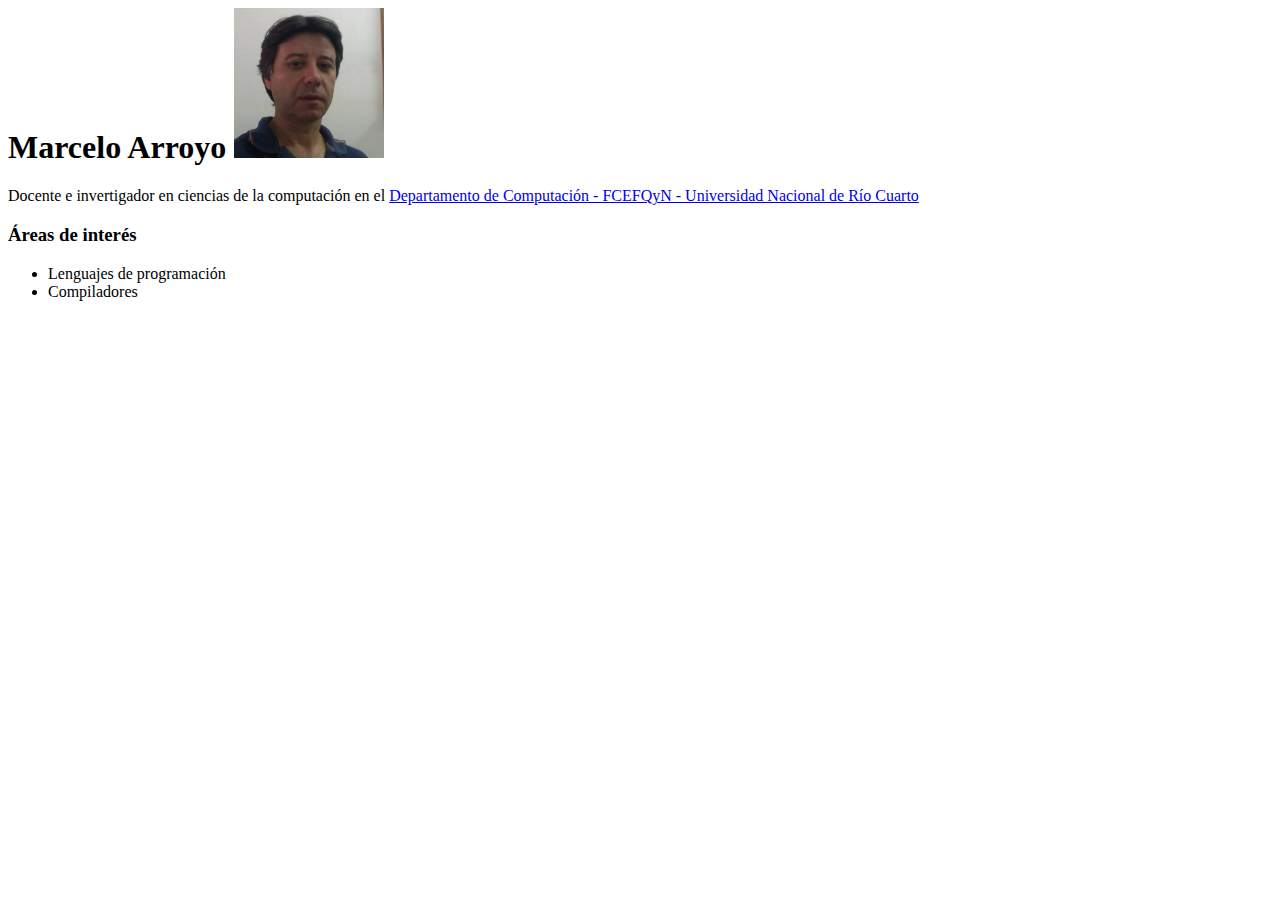
==== index.html @ 4d0d25b2 "Writing from markdown (atom)" ====
<html>
 <head>
     <meta charset="utf-8" />
     <title>index</title>
 </head>
<body>

    <h1>Marcelo Arroyo
        <img src="images/yo.jpg" alt="yo" width="150px" height="150px">
    </h1>
    <p>Docente e invertigador en ciencias de la computación en el <a href="http://dc.exa.unrc.edu.ar/">Departamento de Computación - FCEFQyN - Universidad Nacional de Río Cuarto</a></p>
    <h3>Áreas de interés</h3>
    <ul>
    <li>Lenguajes de programación</li>
    <li>Compiladores</li>
    </ul>

</body>
</html>
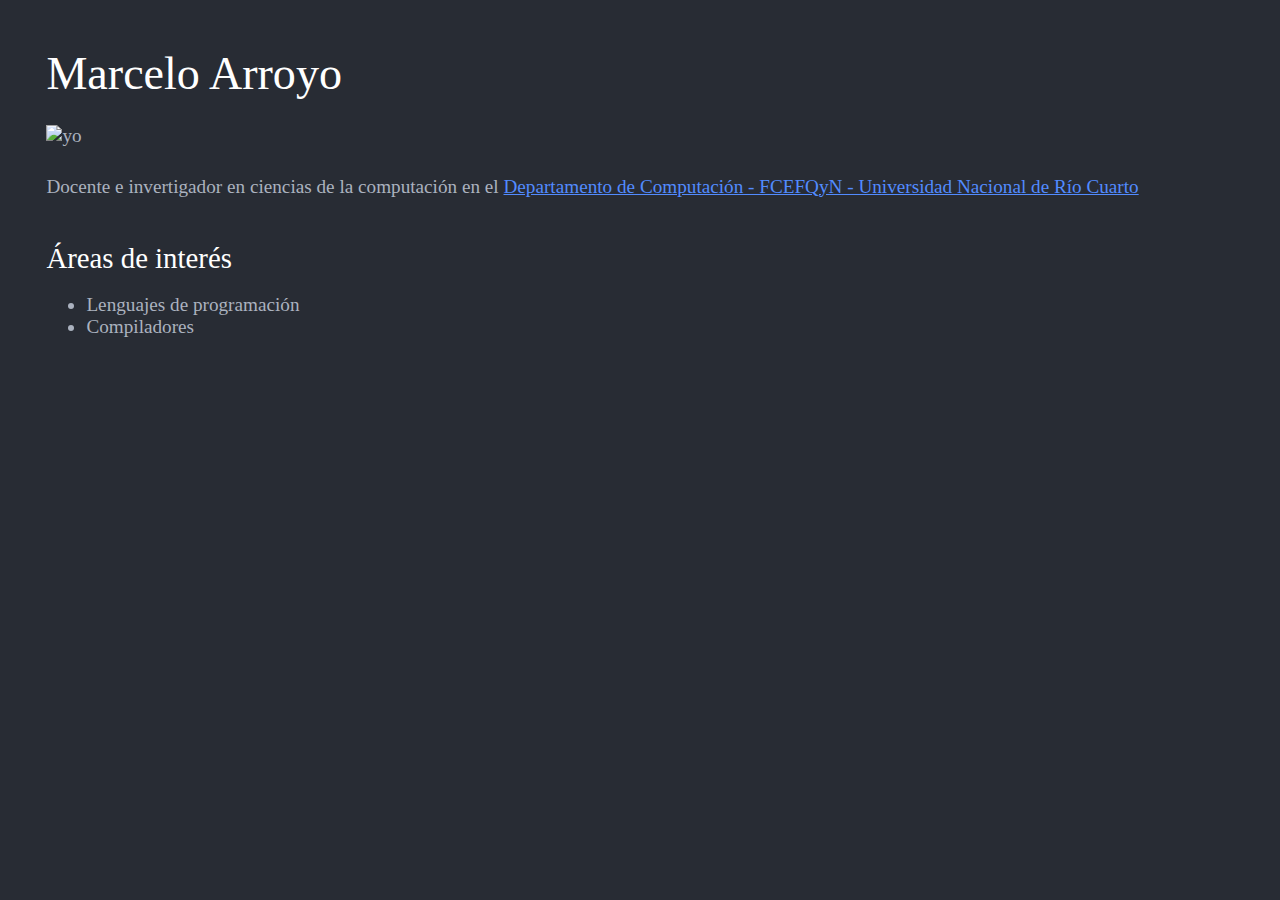
==== commit 4ada0f2b: "Writing from markdown (atom)" ====
--- a/index.html
+++ b/index.html
@@ -1,19 +1,526 @@
+<!DOCTYPE html>
 <html>
- <head>
-     <meta charset="utf-8" />
-     <title>index</title>
- </head>
-<body>
+  <head>
+      <meta charset="utf-8" />
+      <title>index</title>
+<script type="text/x-mathjax-config">
+  MathJax.Hub.Config({
+    jax: ["input/TeX","output/HTML-CSS"],
+    extensions: [],
+    TeX: {
+      extensions: ["AMSmath.js","AMSsymbols.js","noErrors.js","noUndefined.js"]
+    },
+    showMathMenu: false
+  });
+</script>
+<script type="text/javascript" src="http://cdn.mathjax.org/mathjax/latest/MathJax.js">
+</script>
+      <style>.markdown-preview:not([data-use-github-style]) { padding: 2em; font-size: 1.2em; color: rgb(171, 178, 191); overflow: auto; background-color: rgb(40, 44, 52); }
+.markdown-preview:not([data-use-github-style]) > :first-child { margin-top: 0px; }
+.markdown-preview:not([data-use-github-style]) h1, .markdown-preview:not([data-use-github-style]) h2, .markdown-preview:not([data-use-github-style]) h3, .markdown-preview:not([data-use-github-style]) h4, .markdown-preview:not([data-use-github-style]) h5, .markdown-preview:not([data-use-github-style]) h6 { line-height: 1.2; margin-top: 1.5em; margin-bottom: 0.5em; color: rgb(255, 255, 255); }
+.markdown-preview:not([data-use-github-style]) h1 { font-size: 2.4em; font-weight: 300; }
+.markdown-preview:not([data-use-github-style]) h2 { font-size: 1.8em; font-weight: 400; }
+.markdown-preview:not([data-use-github-style]) h3 { font-size: 1.5em; font-weight: 500; }
+.markdown-preview:not([data-use-github-style]) h4 { font-size: 1.2em; font-weight: 600; }
+.markdown-preview:not([data-use-github-style]) h5 { font-size: 1.1em; font-weight: 600; }
+.markdown-preview:not([data-use-github-style]) h6 { font-size: 1em; font-weight: 600; }
+.markdown-preview:not([data-use-github-style]) strong { color: rgb(255, 255, 255); }
+.markdown-preview:not([data-use-github-style]) del { color: rgb(124, 135, 156); }
+.markdown-preview:not([data-use-github-style]) a, .markdown-preview:not([data-use-github-style]) a code { color: rgb(82, 139, 255); }
+.markdown-preview:not([data-use-github-style]) img { max-width: 100%; }
+.markdown-preview:not([data-use-github-style]) > p { margin-top: 0px; margin-bottom: 1.5em; }
+.markdown-preview:not([data-use-github-style]) > ul, .markdown-preview:not([data-use-github-style]) > ol { margin-bottom: 1.5em; }
+.markdown-preview:not([data-use-github-style]) blockquote { margin: 1.5em 0px; font-size: inherit; color: rgb(124, 135, 156); border-color: rgb(75, 83, 98); border-width: 4px; }
+.markdown-preview:not([data-use-github-style]) hr { margin: 3em 0px; border-top-width: 2px; border-top-style: dashed; border-top-color: rgb(75, 83, 98); background: none; }
+.markdown-preview:not([data-use-github-style]) table { margin: 1.5em 0px; }
+.markdown-preview:not([data-use-github-style]) th { color: rgb(255, 255, 255); }
+.markdown-preview:not([data-use-github-style]) th, .markdown-preview:not([data-use-github-style]) td { padding: 0.66em 1em; border: 1px solid rgb(75, 83, 98); }
+.markdown-preview:not([data-use-github-style]) pre, .markdown-preview:not([data-use-github-style]) code { color: rgb(255, 255, 255); background-color: rgb(58, 63, 75); }
+.markdown-preview:not([data-use-github-style]) pre, .markdown-preview:not([data-use-github-style]) pre.editor-colors { margin: 1.5em 0px; padding: 1em; font-size: 0.92em; border-radius: 3px; background-color: rgb(49, 54, 63); }
+.markdown-preview:not([data-use-github-style]) kbd { color: rgb(255, 255, 255); border-width: 1px 1px 2px; border-style: solid; border-color: rgb(75, 83, 98) rgb(75, 83, 98) rgb(62, 68, 81); background-color: rgb(58, 63, 75); }
+.markdown-preview[data-use-github-style] { font-family: 'Helvetica Neue', Helvetica, 'Segoe UI', Arial, freesans, sans-serif; line-height: 1.6; word-wrap: break-word; padding: 30px; font-size: 16px; color: rgb(51, 51, 51); overflow: scroll; background-color: rgb(255, 255, 255); }
+.markdown-preview[data-use-github-style] > :first-child { margin-top: 0px !important; }
+.markdown-preview[data-use-github-style] > :last-child { margin-bottom: 0px !important; }
+.markdown-preview[data-use-github-style] a:not([href]) { color: inherit; text-decoration: none; }
+.markdown-preview[data-use-github-style] .absent { color: rgb(204, 0, 0); }
+.markdown-preview[data-use-github-style] .anchor { position: absolute; top: 0px; left: 0px; display: block; padding-right: 6px; padding-left: 30px; margin-left: -30px; }
+.markdown-preview[data-use-github-style] .anchor:focus { outline: none; }
+.markdown-preview[data-use-github-style] h1, .markdown-preview[data-use-github-style] h2, .markdown-preview[data-use-github-style] h3, .markdown-preview[data-use-github-style] h4, .markdown-preview[data-use-github-style] h5, .markdown-preview[data-use-github-style] h6 { position: relative; margin-top: 1em; margin-bottom: 16px; font-weight: bold; line-height: 1.4; }
+.markdown-preview[data-use-github-style] h1 .octicon-link, .markdown-preview[data-use-github-style] h2 .octicon-link, .markdown-preview[data-use-github-style] h3 .octicon-link, .markdown-preview[data-use-github-style] h4 .octicon-link, .markdown-preview[data-use-github-style] h5 .octicon-link, .markdown-preview[data-use-github-style] h6 .octicon-link { display: none; color: rgb(0, 0, 0); vertical-align: middle; }
+.markdown-preview[data-use-github-style] h1:hover .anchor, .markdown-preview[data-use-github-style] h2:hover .anchor, .markdown-preview[data-use-github-style] h3:hover .anchor, .markdown-preview[data-use-github-style] h4:hover .anchor, .markdown-preview[data-use-github-style] h5:hover .anchor, .markdown-preview[data-use-github-style] h6:hover .anchor { padding-left: 8px; margin-left: -30px; text-decoration: none; }
+.markdown-preview[data-use-github-style] h1:hover .anchor .octicon-link, .markdown-preview[data-use-github-style] h2:hover .anchor .octicon-link, .markdown-preview[data-use-github-style] h3:hover .anchor .octicon-link, .markdown-preview[data-use-github-style] h4:hover .anchor .octicon-link, .markdown-preview[data-use-github-style] h5:hover .anchor .octicon-link, .markdown-preview[data-use-github-style] h6:hover .anchor .octicon-link { display: inline-block; }
+.markdown-preview[data-use-github-style] h1 tt, .markdown-preview[data-use-github-style] h2 tt, .markdown-preview[data-use-github-style] h3 tt, .markdown-preview[data-use-github-style] h4 tt, .markdown-preview[data-use-github-style] h5 tt, .markdown-preview[data-use-github-style] h6 tt, .markdown-preview[data-use-github-style] h1 code, .markdown-preview[data-use-github-style] h2 code, .markdown-preview[data-use-github-style] h3 code, .markdown-preview[data-use-github-style] h4 code, .markdown-preview[data-use-github-style] h5 code, .markdown-preview[data-use-github-style] h6 code { font-size: inherit; }
+.markdown-preview[data-use-github-style] h1 { padding-bottom: 0.3em; font-size: 2.25em; line-height: 1.2; border-bottom-width: 1px; border-bottom-style: solid; border-bottom-color: rgb(238, 238, 238); }
+.markdown-preview[data-use-github-style] h1 .anchor { line-height: 1; }
+.markdown-preview[data-use-github-style] h2 { padding-bottom: 0.3em; font-size: 1.75em; line-height: 1.225; border-bottom-width: 1px; border-bottom-style: solid; border-bottom-color: rgb(238, 238, 238); }
+.markdown-preview[data-use-github-style] h2 .anchor { line-height: 1; }
+.markdown-preview[data-use-github-style] h3 { font-size: 1.5em; line-height: 1.43; }
+.markdown-preview[data-use-github-style] h3 .anchor { line-height: 1.2; }
+.markdown-preview[data-use-github-style] h4 { font-size: 1.25em; }
+.markdown-preview[data-use-github-style] h4 .anchor { line-height: 1.2; }
+.markdown-preview[data-use-github-style] h5 { font-size: 1em; }
+.markdown-preview[data-use-github-style] h5 .anchor { line-height: 1.1; }
+.markdown-preview[data-use-github-style] h6 { font-size: 1em; color: rgb(119, 119, 119); }
+.markdown-preview[data-use-github-style] h6 .anchor { line-height: 1.1; }
+.markdown-preview[data-use-github-style] p, .markdown-preview[data-use-github-style] blockquote, .markdown-preview[data-use-github-style] ul, .markdown-preview[data-use-github-style] ol, .markdown-preview[data-use-github-style] dl, .markdown-preview[data-use-github-style] table, .markdown-preview[data-use-github-style] pre { margin-top: 0px; margin-bottom: 16px; }
+.markdown-preview[data-use-github-style] hr { height: 4px; padding: 0px; margin: 16px 0px; border: 0px none; background-color: rgb(231, 231, 231); }
+.markdown-preview[data-use-github-style] ul, .markdown-preview[data-use-github-style] ol { padding-left: 2em; }
+.markdown-preview[data-use-github-style] ul.no-list, .markdown-preview[data-use-github-style] ol.no-list { padding: 0px; list-style-type: none; }
+.markdown-preview[data-use-github-style] ul ul, .markdown-preview[data-use-github-style] ul ol, .markdown-preview[data-use-github-style] ol ol, .markdown-preview[data-use-github-style] ol ul { margin-top: 0px; margin-bottom: 0px; }
+.markdown-preview[data-use-github-style] li > p { margin-top: 16px; }
+.markdown-preview[data-use-github-style] dl { padding: 0px; }
+.markdown-preview[data-use-github-style] dl dt { padding: 0px; margin-top: 16px; font-size: 1em; font-style: italic; font-weight: bold; }
+.markdown-preview[data-use-github-style] dl dd { padding: 0px 16px; margin-bottom: 16px; }
+.markdown-preview[data-use-github-style] blockquote { padding: 0px 15px; color: rgb(119, 119, 119); border-left-width: 4px; border-left-style: solid; border-left-color: rgb(221, 221, 221); }
+.markdown-preview[data-use-github-style] blockquote > :first-child { margin-top: 0px; }
+.markdown-preview[data-use-github-style] blockquote > :last-child { margin-bottom: 0px; }
+.markdown-preview[data-use-github-style] table { display: block; width: 100%; overflow: auto; word-break: keep-all; }
+.markdown-preview[data-use-github-style] table th { font-weight: bold; }
+.markdown-preview[data-use-github-style] table th, .markdown-preview[data-use-github-style] table td { padding: 6px 13px; border: 1px solid rgb(221, 221, 221); }
+.markdown-preview[data-use-github-style] table tr { border-top-width: 1px; border-top-style: solid; border-top-color: rgb(204, 204, 204); background-color: rgb(255, 255, 255); }
+.markdown-preview[data-use-github-style] table tr:nth-child(2n) { background-color: rgb(248, 248, 248); }
+.markdown-preview[data-use-github-style] img { max-width: 100%; box-sizing: border-box; }
+.markdown-preview[data-use-github-style] .emoji { max-width: none; }
+.markdown-preview[data-use-github-style] span.frame { display: block; overflow: hidden; }
+.markdown-preview[data-use-github-style] span.frame > span { display: block; float: left; width: auto; padding: 7px; margin: 13px 0px 0px; overflow: hidden; border: 1px solid rgb(221, 221, 221); }
+.markdown-preview[data-use-github-style] span.frame span img { display: block; float: left; }
+.markdown-preview[data-use-github-style] span.frame span span { display: block; padding: 5px 0px 0px; clear: both; color: rgb(51, 51, 51); }
+.markdown-preview[data-use-github-style] span.align-center { display: block; overflow: hidden; clear: both; }
+.markdown-preview[data-use-github-style] span.align-center > span { display: block; margin: 13px auto 0px; overflow: hidden; text-align: center; }
+.markdown-preview[data-use-github-style] span.align-center span img { margin: 0px auto; text-align: center; }
+.markdown-preview[data-use-github-style] span.align-right { display: block; overflow: hidden; clear: both; }
+.markdown-preview[data-use-github-style] span.align-right > span { display: block; margin: 13px 0px 0px; overflow: hidden; text-align: right; }
+.markdown-preview[data-use-github-style] span.align-right span img { margin: 0px; text-align: right; }
+.markdown-preview[data-use-github-style] span.float-left { display: block; float: left; margin-right: 13px; overflow: hidden; }
+.markdown-preview[data-use-github-style] span.float-left span { margin: 13px 0px 0px; }
+.markdown-preview[data-use-github-style] span.float-right { display: block; float: right; margin-left: 13px; overflow: hidden; }
+.markdown-preview[data-use-github-style] span.float-right > span { display: block; margin: 13px auto 0px; overflow: hidden; text-align: right; }
+.markdown-preview[data-use-github-style] code, .markdown-preview[data-use-github-style] tt { padding: 0.2em 0px; margin: 0px; font-size: 85%; border-radius: 3px; background-color: rgba(0, 0, 0, 0.0392157); }
+.markdown-preview[data-use-github-style] code::before, .markdown-preview[data-use-github-style] tt::before, .markdown-preview[data-use-github-style] code::after, .markdown-preview[data-use-github-style] tt::after { letter-spacing: -0.2em; content: " "; }
+.markdown-preview[data-use-github-style] code br, .markdown-preview[data-use-github-style] tt br { display: none; }
+.markdown-preview[data-use-github-style] del code { text-decoration: inherit; }
+.markdown-preview[data-use-github-style] pre > code { padding: 0px; margin: 0px; font-size: 100%; word-break: normal; white-space: pre; border: 0px; background: transparent; }
+.markdown-preview[data-use-github-style] .highlight { margin-bottom: 16px; }
+.markdown-preview[data-use-github-style] .highlight pre, .markdown-preview[data-use-github-style] pre { padding: 16px; overflow: auto; font-size: 85%; line-height: 1.45; border-radius: 3px; background-color: rgb(247, 247, 247); }
+.markdown-preview[data-use-github-style] .highlight pre { margin-bottom: 0px; word-break: normal; }
+.markdown-preview[data-use-github-style] pre { word-wrap: normal; }
+.markdown-preview[data-use-github-style] pre code, .markdown-preview[data-use-github-style] pre tt { display: inline; max-width: initial; padding: 0px; margin: 0px; overflow: initial; line-height: inherit; word-wrap: normal; border: 0px; background-color: transparent; }
+.markdown-preview[data-use-github-style] pre code::before, .markdown-preview[data-use-github-style] pre tt::before, .markdown-preview[data-use-github-style] pre code::after, .markdown-preview[data-use-github-style] pre tt::after { content: normal; }
+.markdown-preview[data-use-github-style] kbd { display: inline-block; padding: 3px 5px; font-size: 11px; line-height: 10px; color: rgb(85, 85, 85); vertical-align: middle; border-style: solid; border-width: 1px; border-color: rgb(204, 204, 204) rgb(204, 204, 204) rgb(187, 187, 187); border-radius: 3px; box-shadow: rgb(187, 187, 187) 0px -1px 0px inset; background-color: rgb(252, 252, 252); }
+.markdown-preview[data-use-github-style] a { color: rgb(51, 122, 183); }
+.markdown-preview[data-use-github-style] pre, .markdown-preview[data-use-github-style] code { color: inherit; }
+.markdown-preview[data-use-github-style] pre, .markdown-preview[data-use-github-style] pre.editor-colors { padding: 0.8em 1em; margin-bottom: 1em; font-size: 0.85em; border-radius: 4px; overflow: auto; }
+.scrollbars-visible-always .markdown-preview pre.editor-colors::shadow .vertical-scrollbar, .scrollbars-visible-always .markdown-preview pre.editor-colors::shadow .horizontal-scrollbar { visibility: hidden; }
+.scrollbars-visible-always .markdown-preview pre.editor-colors:hover::shadow .vertical-scrollbar, .scrollbars-visible-always .markdown-preview pre.editor-colors:hover::shadow .horizontal-scrollbar { visibility: visible; }
+.markdown-preview del { text-decoration: none; position: relative; }
+.markdown-preview del::after { border-bottom-width: 1px; border-bottom-style: solid; border-bottom-color: black; content: ""; left: 0px; position: absolute; right: 0px; top: 50%; }
+.markdown-preview .flash { animation: flash 1s ease-out 1; outline: rgba(255, 0, 0, 0) solid 1px; }
+.markdown-preview .flash:not(li) { display: block; }
+.bracket-matcher .region {
+  border-bottom: 1px dotted lime;
+  position: absolute;
+}
 
-    <h1>Marcelo Arroyo
-        <img src="images/yo.jpg" alt="yo" width="150px" height="150px">
-    </h1>
-    <p>Docente e invertigador en ciencias de la computación en el <a href="http://dc.exa.unrc.edu.ar/">Departamento de Computación - FCEFQyN - Universidad Nacional de Río Cuarto</a></p>
-    <h3>Áreas de interés</h3>
-    <ul>
-    <li>Lenguajes de programación</li>
-    <li>Compiladores</li>
-    </ul>
+.spell-check-misspelling .region {
+  border-bottom: 2px dotted rgba(255, 51, 51, 0.75);
+}
+.spell-check-corrections {
+  width: 25em !important;
+}
 
-</body>
+pre.editor-colors,
+.host {
+  background-color: #282c34;
+  color: #abb2bf;
+}
+pre.editor-colors .line.cursor-line,
+.host .line.cursor-line {
+  background-color: rgba(153, 187, 255, 0.04);
+}
+pre.editor-colors .invisible,
+.host .invisible {
+  color: #abb2bf;
+}
+pre.editor-colors .cursor,
+.host .cursor {
+  border-left: 2px solid #528bff;
+}
+pre.editor-colors .selection .region,
+.host .selection .region {
+  background-color: #3e4451;
+}
+pre.editor-colors .bracket-matcher .region,
+.host .bracket-matcher .region {
+  border-bottom: 1px solid #528bff;
+  box-sizing: border-box;
+}
+pre.editor-colors .invisible-character,
+.host .invisible-character {
+  color: rgba(171, 178, 191, 0.15);
+}
+pre.editor-colors .indent-guide,
+.host .indent-guide {
+  color: rgba(171, 178, 191, 0.15);
+}
+pre.editor-colors .wrap-guide,
+.host .wrap-guide {
+  background-color: rgba(171, 178, 191, 0.15);
+}
+pre.editor-colors .find-result .region.region.region,
+.host .find-result .region.region.region,
+pre.editor-colors .current-result .region.region.region,
+.host .current-result .region.region.region {
+  border-radius: 0px;
+  background-color: rgba(82, 139, 255, 0.24);
+  transition: border-color 0.4s;
+}
+pre.editor-colors .find-result .region.region.region,
+.host .find-result .region.region.region {
+  border: 2px solid transparent;
+}
+pre.editor-colors .current-result .region.region.region,
+.host .current-result .region.region.region {
+  border: 2px solid #528bff;
+  transition-duration: .1s;
+}
+pre.editor-colors .gutter .line-number,
+.host .gutter .line-number {
+  color: #636d83;
+  -webkit-font-smoothing: antialiased;
+}
+pre.editor-colors .gutter .line-number.cursor-line,
+.host .gutter .line-number.cursor-line {
+  color: #abb2bf;
+  background-color: #2c313a;
+}
+pre.editor-colors .gutter .line-number.cursor-line-no-selection,
+.host .gutter .line-number.cursor-line-no-selection {
+  background-color: transparent;
+}
+pre.editor-colors .gutter .line-number .icon-right,
+.host .gutter .line-number .icon-right {
+  color: #abb2bf;
+}
+pre.editor-colors .gutter:not(.git-diff-icon) .line-number.git-line-removed.git-line-removed::before,
+.host .gutter:not(.git-diff-icon) .line-number.git-line-removed.git-line-removed::before {
+  bottom: -3px;
+}
+pre.editor-colors .gutter:not(.git-diff-icon) .line-number.git-line-removed::after,
+.host .gutter:not(.git-diff-icon) .line-number.git-line-removed::after {
+  content: "";
+  position: absolute;
+  left: 0px;
+  bottom: 0px;
+  width: 25px;
+  border-bottom: 1px dotted rgba(224, 82, 82, 0.5);
+  pointer-events: none;
+}
+pre.editor-colors .gutter .line-number.folded,
+.host .gutter .line-number.folded,
+pre.editor-colors .gutter .line-number:after,
+.host .gutter .line-number:after,
+pre.editor-colors .fold-marker:after,
+.host .fold-marker:after {
+  color: #abb2bf;
+}
+.comment {
+  color: #5c6370;
+  font-style: italic;
+}
+.comment .markup.link {
+  color: #5c6370;
+}
+.entity.name.type {
+  color: #e5c07b;
+}
+.entity.other.inherited-class {
+  color: #98c379;
+}
+.keyword {
+  color: #c678dd;
+}
+.keyword.control {
+  color: #c678dd;
+}
+.keyword.operator {
+  color: #abb2bf;
+}
+.keyword.other.special-method {
+  color: #61afef;
+}
+.keyword.other.unit {
+  color: #d19a66;
+}
+.storage {
+  color: #c678dd;
+}
+.storage.type.annotation,
+.storage.type.primitive {
+  color: #c678dd;
+}
+.storage.modifier.package,
+.storage.modifier.import {
+  color: #abb2bf;
+}
+.constant {
+  color: #d19a66;
+}
+.constant.variable {
+  color: #d19a66;
+}
+.constant.character.escape {
+  color: #56b6c2;
+}
+.constant.numeric {
+  color: #d19a66;
+}
+.constant.other.color {
+  color: #56b6c2;
+}
+.constant.other.symbol {
+  color: #56b6c2;
+}
+.variable {
+  color: #e06c75;
+}
+.variable.interpolation {
+  color: #be5046;
+}
+.variable.parameter {
+  color: #abb2bf;
+}
+.string {
+  color: #98c379;
+}
+.string.regexp {
+  color: #56b6c2;
+}
+.string.regexp .source.ruby.embedded {
+  color: #e5c07b;
+}
+.string.other.link {
+  color: #e06c75;
+}
+.punctuation.definition.comment {
+  color: #5c6370;
+}
+.punctuation.definition.method-parameters,
+.punctuation.definition.function-parameters,
+.punctuation.definition.parameters,
+.punctuation.definition.separator,
+.punctuation.definition.seperator,
+.punctuation.definition.array {
+  color: #abb2bf;
+}
+.punctuation.definition.heading,
+.punctuation.definition.identity {
+  color: #61afef;
+}
+.punctuation.definition.bold {
+  color: #e5c07b;
+  font-weight: bold;
+}
+.punctuation.definition.italic {
+  color: #c678dd;
+  font-style: italic;
+}
+.punctuation.section.embedded {
+  color: #be5046;
+}
+.punctuation.section.method,
+.punctuation.section.class,
+.punctuation.section.inner-class {
+  color: #abb2bf;
+}
+.support.class {
+  color: #e5c07b;
+}
+.support.type {
+  color: #56b6c2;
+}
+.support.function {
+  color: #56b6c2;
+}
+.support.function.any-method {
+  color: #61afef;
+}
+.entity.name.function {
+  color: #61afef;
+}
+.entity.name.class,
+.entity.name.type.class {
+  color: #e5c07b;
+}
+.entity.name.section {
+  color: #61afef;
+}
+.entity.name.tag {
+  color: #e06c75;
+}
+.entity.other.attribute-name {
+  color: #d19a66;
+}
+.entity.other.attribute-name.id {
+  color: #61afef;
+}
+.meta.class {
+  color: #e5c07b;
+}
+.meta.class.body {
+  color: #abb2bf;
+}
+.meta.method-call,
+.meta.method {
+  color: #abb2bf;
+}
+.meta.definition.variable {
+  color: #e06c75;
+}
+.meta.link {
+  color: #d19a66;
+}
+.meta.require {
+  color: #61afef;
+}
+.meta.selector {
+  color: #c678dd;
+}
+.meta.separator {
+  background-color: #373b41;
+  color: #abb2bf;
+}
+.meta.tag {
+  color: #abb2bf;
+}
+.underline {
+  text-decoration: underline;
+}
+.none {
+  color: #abb2bf;
+}
+.invalid.deprecated {
+  color: #523d14 !important;
+  background-color: #e0c285 !important;
+}
+.invalid.illegal {
+  color: #ffffff !important;
+  background-color: #e05252 !important;
+}
+.markup.bold {
+  color: #d19a66;
+  font-weight: bold;
+}
+.markup.changed {
+  color: #c678dd;
+}
+.markup.deleted {
+  color: #e06c75;
+}
+.markup.italic {
+  color: #c678dd;
+  font-style: italic;
+}
+.markup.heading {
+  color: #e06c75;
+}
+.markup.heading .punctuation.definition.heading {
+  color: #61afef;
+}
+.markup.link {
+  color: #c678dd;
+}
+.markup.inserted {
+  color: #98c379;
+}
+.markup.quote {
+  color: #d19a66;
+}
+.markup.raw {
+  color: #98c379;
+}
+.source.cs .keyword.operator {
+  color: #c678dd;
+}
+.source.css .property-name,
+.source.css .property-value {
+  color: #828997;
+}
+.source.css .property-name.support,
+.source.css .property-value.support {
+  color: #abb2bf;
+}
+.source.gfm .markup {
+  -webkit-font-smoothing: auto;
+}
+.source.gfm .link .entity {
+  color: #61afef;
+}
+.source.go .storage.type.string {
+  color: #c678dd;
+}
+.source.ini .keyword.other.definition.ini {
+  color: #e06c75;
+}
+.source.java .storage.modifier.import {
+  color: #e5c07b;
+}
+.source.java .storage.type {
+  color: #e5c07b;
+}
+.source.java .keyword.operator.instanceof {
+  color: #c678dd;
+}
+.source.java-properties .meta.key-pair {
+  color: #e06c75;
+}
+.source.java-properties .meta.key-pair > .punctuation {
+  color: #abb2bf;
+}
+.source.js .keyword.operator {
+  color: #56b6c2;
+}
+.source.js .keyword.operator.delete,
+.source.js .keyword.operator.in,
+.source.js .keyword.operator.of,
+.source.js .keyword.operator.instanceof,
+.source.js .keyword.operator.new,
+.source.js .keyword.operator.typeof,
+.source.js .keyword.operator.void {
+  color: #c678dd;
+}
+.source.json .meta.structure.dictionary.json > .string.quoted.json {
+  color: #e06c75;
+}
+.source.json .meta.structure.dictionary.json > .string.quoted.json > .punctuation.string {
+  color: #e06c75;
+}
+.source.json .meta.structure.dictionary.json > .value.json > .string.quoted.json,
+.source.json .meta.structure.array.json > .value.json > .string.quoted.json,
+.source.json .meta.structure.dictionary.json > .value.json > .string.quoted.json > .punctuation,
+.source.json .meta.structure.array.json > .value.json > .string.quoted.json > .punctuation {
+  color: #98c379;
+}
+.source.json .meta.structure.dictionary.json > .constant.language.json,
+.source.json .meta.structure.array.json > .constant.language.json {
+  color: #56b6c2;
+}
+.source.ruby .constant.other.symbol > .punctuation {
+  color: inherit;
+}
+.source.python .keyword.operator.logical.python {
+  color: #c678dd;
+}
+.source.python .variable.parameter {
+  color: #d19a66;
+}
+</style>
+  </head>
+  <body class='markdown-preview'><h1>Marcelo Arroyo</h1>
+<p><img src="/Users/marcelo/marcelodarroyo.github.io/images/yo.jpg?v=1487966399553" alt="yo"></p>
+<p>Docente e invertigador en ciencias de la computación en el <a href="http://dc.exa.unrc.edu.ar/">Departamento de Computación - FCEFQyN - Universidad Nacional de Río Cuarto</a></p>
+<h3>Áreas de interés</h3>
+<ul>
+<li>Lenguajes de programación</li>
+<li>Compiladores</li>
+</ul></body>
 </html>
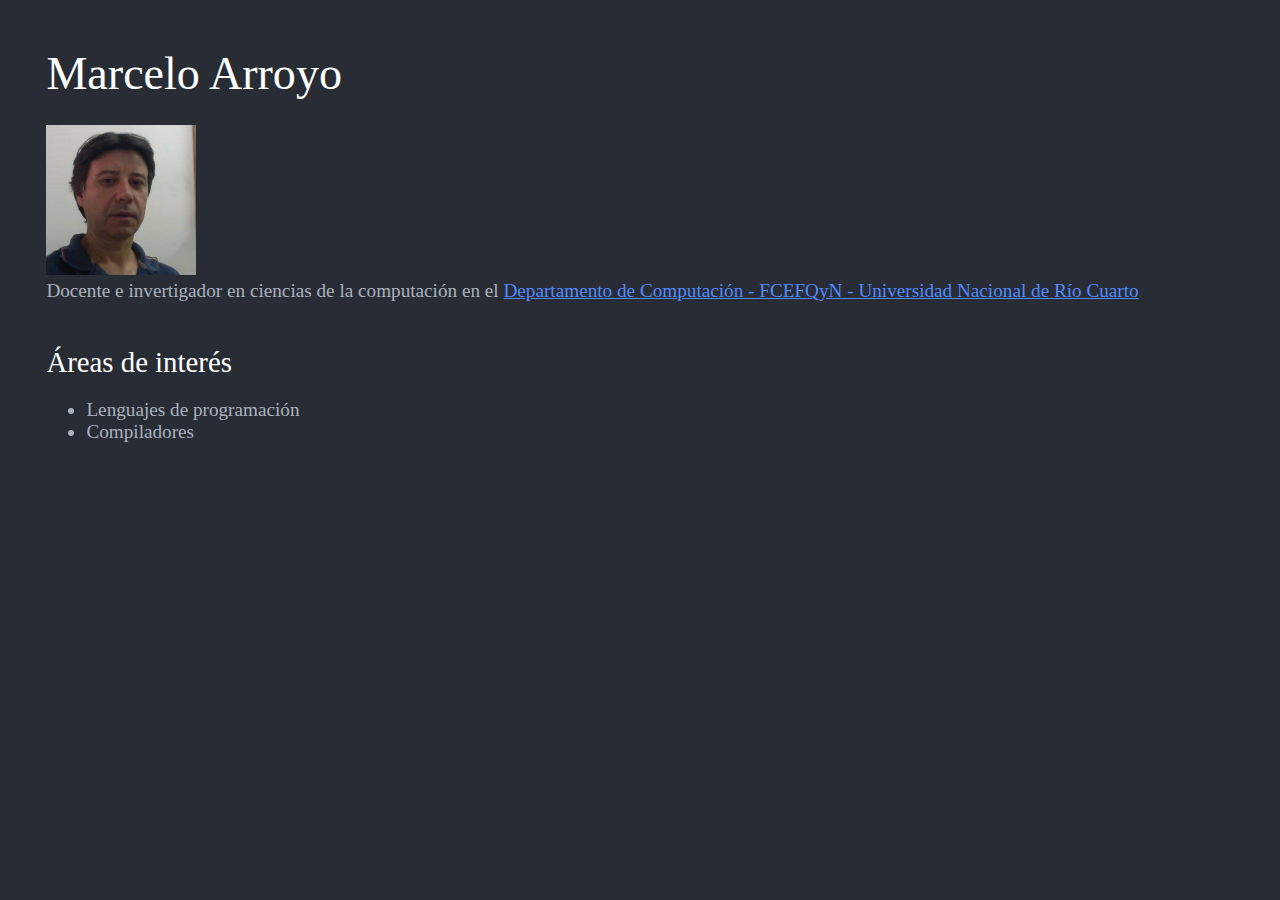
==== commit 648f2c3c: "Writing from markdown (atom)" ====
--- a/index.html
+++ b/index.html
@@ -514,13 +514,15 @@
   color: #d19a66;
 }
 </style>
-  </head>
-  <body class='markdown-preview'><h1>Marcelo Arroyo</h1>
-<p><img src="/Users/marcelo/marcelodarroyo.github.io/images/yo.jpg?v=1487966399553" alt="yo"></p>
-<p>Docente e invertigador en ciencias de la computación en el <a href="http://dc.exa.unrc.edu.ar/">Departamento de Computación - FCEFQyN - Universidad Nacional de Río Cuarto</a></p>
-<h3>Áreas de interés</h3>
-<ul>
-<li>Lenguajes de programación</li>
-<li>Compiladores</li>
-</ul></body>
+</head>
+<body class='markdown-preview'>
+    <h1>Marcelo Arroyo</h1>
+    <img id="yo" src="images/yo.jpg" alt="yo" width="150px" height="150px">
+    <p>Docente e invertigador en ciencias de la computación en el <a href="http://dc.exa.unrc.edu.ar/">Departamento de Computación - FCEFQyN - Universidad Nacional de Río Cuarto</a></p>
+    <h3>Áreas de interés</h3>
+    <ul>
+    <li>Lenguajes de programación</li>
+    <li>Compiladores</li>
+    </ul>
+</body>
 </html>
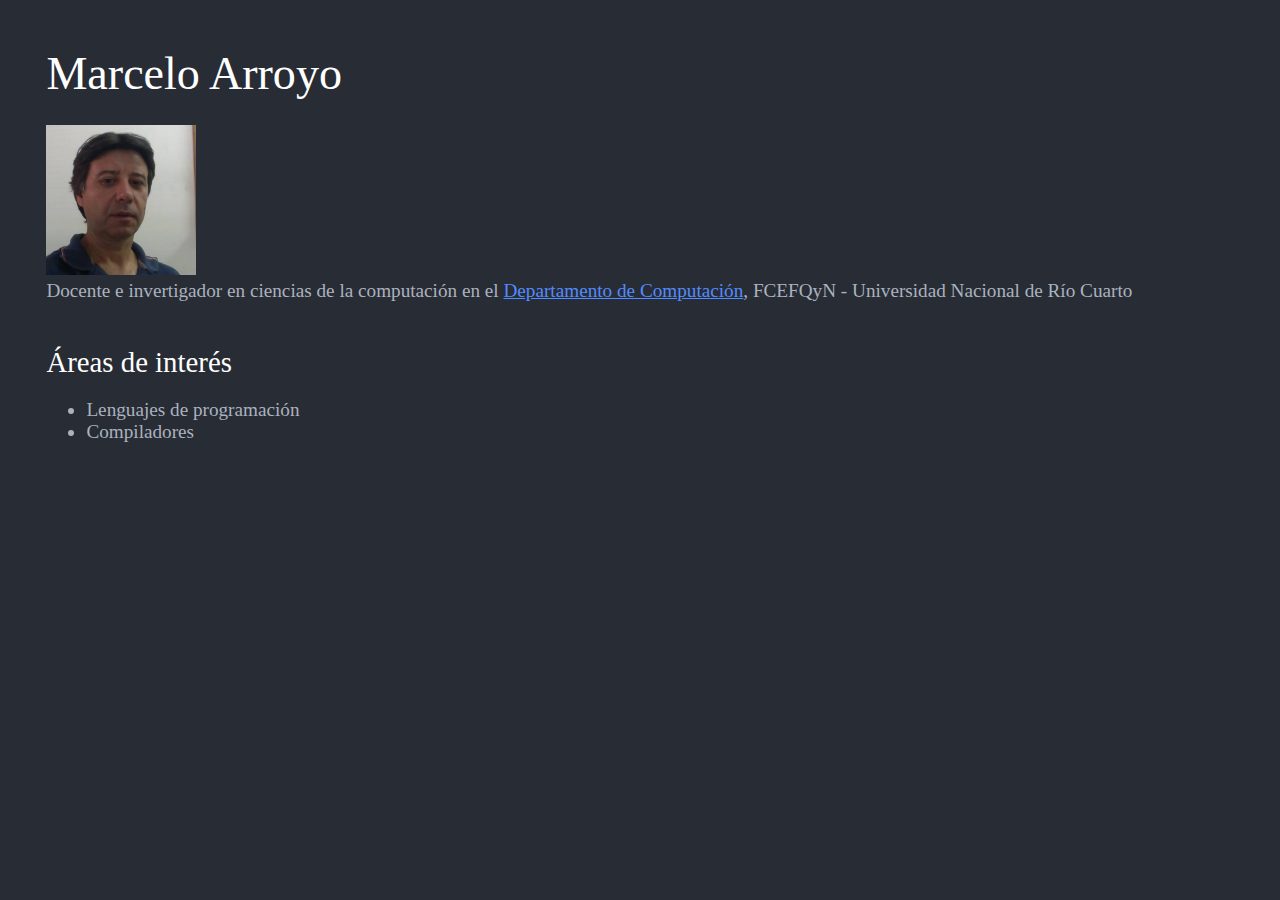
==== commit bbd49c4c: "Writing from markdown (atom)" ====
--- a/index.html
+++ b/index.html
@@ -516,9 +516,9 @@
 </style>
 </head>
 <body class='markdown-preview'>
-    <h1>Marcelo Arroyo</h1>
+    <h1 style-"float: left;">Marcelo Arroyo</h1>
     <img id="yo" src="images/yo.jpg" alt="yo" width="150px" height="150px">
-    <p>Docente e invertigador en ciencias de la computación en el <a href="http://dc.exa.unrc.edu.ar/">Departamento de Computación - FCEFQyN - Universidad Nacional de Río Cuarto</a></p>
+    <p>Docente e invertigador en ciencias de la computación en el <a href="http://dc.exa.unrc.edu.ar/">Departamento de Computación</a>, FCEFQyN - Universidad Nacional de Río Cuarto</p>
     <h3>Áreas de interés</h3>
     <ul>
     <li>Lenguajes de programación</li>
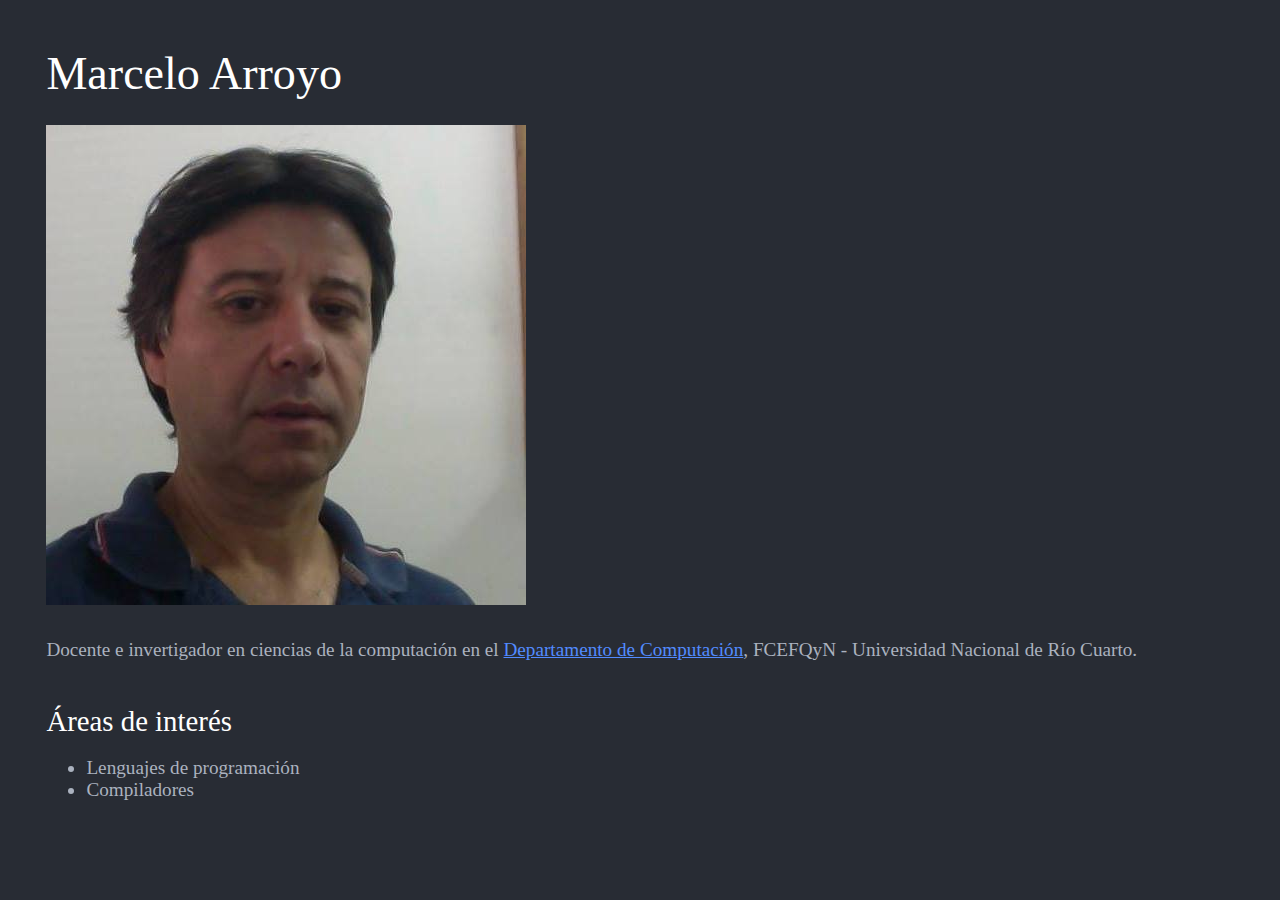
==== commit bdc8c546: "Writing from markdown (atom)" ====
--- a/index.html
+++ b/index.html
@@ -31,14 +31,14 @@
 .markdown-preview:not([data-use-github-style]) > p { margin-top: 0px; margin-bottom: 1.5em; }
 .markdown-preview:not([data-use-github-style]) > ul, .markdown-preview:not([data-use-github-style]) > ol { margin-bottom: 1.5em; }
 .markdown-preview:not([data-use-github-style]) blockquote { margin: 1.5em 0px; font-size: inherit; color: rgb(124, 135, 156); border-color: rgb(75, 83, 98); border-width: 4px; }
-.markdown-preview:not([data-use-github-style]) hr { margin: 3em 0px; border-top-width: 2px; border-top-style: dashed; border-top-color: rgb(75, 83, 98); background: none; }
+.markdown-preview:not([data-use-github-style]) hr { margin: 3em 0px; border-top: 2px dashed rgb(75, 83, 98); background: none; }
 .markdown-preview:not([data-use-github-style]) table { margin: 1.5em 0px; }
 .markdown-preview:not([data-use-github-style]) th { color: rgb(255, 255, 255); }
 .markdown-preview:not([data-use-github-style]) th, .markdown-preview:not([data-use-github-style]) td { padding: 0.66em 1em; border: 1px solid rgb(75, 83, 98); }
 .markdown-preview:not([data-use-github-style]) pre, .markdown-preview:not([data-use-github-style]) code { color: rgb(255, 255, 255); background-color: rgb(58, 63, 75); }
 .markdown-preview:not([data-use-github-style]) pre, .markdown-preview:not([data-use-github-style]) pre.editor-colors { margin: 1.5em 0px; padding: 1em; font-size: 0.92em; border-radius: 3px; background-color: rgb(49, 54, 63); }
 .markdown-preview:not([data-use-github-style]) kbd { color: rgb(255, 255, 255); border-width: 1px 1px 2px; border-style: solid; border-color: rgb(75, 83, 98) rgb(75, 83, 98) rgb(62, 68, 81); background-color: rgb(58, 63, 75); }
-.markdown-preview[data-use-github-style] { font-family: 'Helvetica Neue', Helvetica, 'Segoe UI', Arial, freesans, sans-serif; line-height: 1.6; word-wrap: break-word; padding: 30px; font-size: 16px; color: rgb(51, 51, 51); overflow: scroll; background-color: rgb(255, 255, 255); }
+.markdown-preview[data-use-github-style] { font-family: "Helvetica Neue", Helvetica, "Segoe UI", Arial, freesans, sans-serif; line-height: 1.6; word-wrap: break-word; padding: 30px; font-size: 16px; color: rgb(51, 51, 51); overflow: scroll; background-color: rgb(255, 255, 255); }
 .markdown-preview[data-use-github-style] > :first-child { margin-top: 0px !important; }
 .markdown-preview[data-use-github-style] > :last-child { margin-bottom: 0px !important; }
 .markdown-preview[data-use-github-style] a:not([href]) { color: inherit; text-decoration: none; }
@@ -50,9 +50,9 @@
 .markdown-preview[data-use-github-style] h1:hover .anchor, .markdown-preview[data-use-github-style] h2:hover .anchor, .markdown-preview[data-use-github-style] h3:hover .anchor, .markdown-preview[data-use-github-style] h4:hover .anchor, .markdown-preview[data-use-github-style] h5:hover .anchor, .markdown-preview[data-use-github-style] h6:hover .anchor { padding-left: 8px; margin-left: -30px; text-decoration: none; }
 .markdown-preview[data-use-github-style] h1:hover .anchor .octicon-link, .markdown-preview[data-use-github-style] h2:hover .anchor .octicon-link, .markdown-preview[data-use-github-style] h3:hover .anchor .octicon-link, .markdown-preview[data-use-github-style] h4:hover .anchor .octicon-link, .markdown-preview[data-use-github-style] h5:hover .anchor .octicon-link, .markdown-preview[data-use-github-style] h6:hover .anchor .octicon-link { display: inline-block; }
 .markdown-preview[data-use-github-style] h1 tt, .markdown-preview[data-use-github-style] h2 tt, .markdown-preview[data-use-github-style] h3 tt, .markdown-preview[data-use-github-style] h4 tt, .markdown-preview[data-use-github-style] h5 tt, .markdown-preview[data-use-github-style] h6 tt, .markdown-preview[data-use-github-style] h1 code, .markdown-preview[data-use-github-style] h2 code, .markdown-preview[data-use-github-style] h3 code, .markdown-preview[data-use-github-style] h4 code, .markdown-preview[data-use-github-style] h5 code, .markdown-preview[data-use-github-style] h6 code { font-size: inherit; }
-.markdown-preview[data-use-github-style] h1 { padding-bottom: 0.3em; font-size: 2.25em; line-height: 1.2; border-bottom-width: 1px; border-bottom-style: solid; border-bottom-color: rgb(238, 238, 238); }
+.markdown-preview[data-use-github-style] h1 { padding-bottom: 0.3em; font-size: 2.25em; line-height: 1.2; border-bottom: 1px solid rgb(238, 238, 238); }
 .markdown-preview[data-use-github-style] h1 .anchor { line-height: 1; }
-.markdown-preview[data-use-github-style] h2 { padding-bottom: 0.3em; font-size: 1.75em; line-height: 1.225; border-bottom-width: 1px; border-bottom-style: solid; border-bottom-color: rgb(238, 238, 238); }
+.markdown-preview[data-use-github-style] h2 { padding-bottom: 0.3em; font-size: 1.75em; line-height: 1.225; border-bottom: 1px solid rgb(238, 238, 238); }
 .markdown-preview[data-use-github-style] h2 .anchor { line-height: 1; }
 .markdown-preview[data-use-github-style] h3 { font-size: 1.5em; line-height: 1.43; }
 .markdown-preview[data-use-github-style] h3 .anchor { line-height: 1.2; }
@@ -71,13 +71,13 @@
 .markdown-preview[data-use-github-style] dl { padding: 0px; }
 .markdown-preview[data-use-github-style] dl dt { padding: 0px; margin-top: 16px; font-size: 1em; font-style: italic; font-weight: bold; }
 .markdown-preview[data-use-github-style] dl dd { padding: 0px 16px; margin-bottom: 16px; }
-.markdown-preview[data-use-github-style] blockquote { padding: 0px 15px; color: rgb(119, 119, 119); border-left-width: 4px; border-left-style: solid; border-left-color: rgb(221, 221, 221); }
+.markdown-preview[data-use-github-style] blockquote { padding: 0px 15px; color: rgb(119, 119, 119); border-left: 4px solid rgb(221, 221, 221); }
 .markdown-preview[data-use-github-style] blockquote > :first-child { margin-top: 0px; }
 .markdown-preview[data-use-github-style] blockquote > :last-child { margin-bottom: 0px; }
 .markdown-preview[data-use-github-style] table { display: block; width: 100%; overflow: auto; word-break: keep-all; }
 .markdown-preview[data-use-github-style] table th { font-weight: bold; }
 .markdown-preview[data-use-github-style] table th, .markdown-preview[data-use-github-style] table td { padding: 6px 13px; border: 1px solid rgb(221, 221, 221); }
-.markdown-preview[data-use-github-style] table tr { border-top-width: 1px; border-top-style: solid; border-top-color: rgb(204, 204, 204); background-color: rgb(255, 255, 255); }
+.markdown-preview[data-use-github-style] table tr { border-top: 1px solid rgb(204, 204, 204); background-color: rgb(255, 255, 255); }
 .markdown-preview[data-use-github-style] table tr:nth-child(2n) { background-color: rgb(248, 248, 248); }
 .markdown-preview[data-use-github-style] img { max-width: 100%; box-sizing: border-box; }
 .markdown-preview[data-use-github-style] .emoji { max-width: none; }
@@ -106,14 +106,14 @@
 .markdown-preview[data-use-github-style] pre { word-wrap: normal; }
 .markdown-preview[data-use-github-style] pre code, .markdown-preview[data-use-github-style] pre tt { display: inline; max-width: initial; padding: 0px; margin: 0px; overflow: initial; line-height: inherit; word-wrap: normal; border: 0px; background-color: transparent; }
 .markdown-preview[data-use-github-style] pre code::before, .markdown-preview[data-use-github-style] pre tt::before, .markdown-preview[data-use-github-style] pre code::after, .markdown-preview[data-use-github-style] pre tt::after { content: normal; }
-.markdown-preview[data-use-github-style] kbd { display: inline-block; padding: 3px 5px; font-size: 11px; line-height: 10px; color: rgb(85, 85, 85); vertical-align: middle; border-style: solid; border-width: 1px; border-color: rgb(204, 204, 204) rgb(204, 204, 204) rgb(187, 187, 187); border-radius: 3px; box-shadow: rgb(187, 187, 187) 0px -1px 0px inset; background-color: rgb(252, 252, 252); }
+.markdown-preview[data-use-github-style] kbd { display: inline-block; padding: 3px 5px; font-size: 11px; line-height: 10px; color: rgb(85, 85, 85); vertical-align: middle; border-width: 1px; border-style: solid; border-color: rgb(204, 204, 204) rgb(204, 204, 204) rgb(187, 187, 187); border-radius: 3px; box-shadow: rgb(187, 187, 187) 0px -1px 0px inset; background-color: rgb(252, 252, 252); }
 .markdown-preview[data-use-github-style] a { color: rgb(51, 122, 183); }
 .markdown-preview[data-use-github-style] pre, .markdown-preview[data-use-github-style] code { color: inherit; }
 .markdown-preview[data-use-github-style] pre, .markdown-preview[data-use-github-style] pre.editor-colors { padding: 0.8em 1em; margin-bottom: 1em; font-size: 0.85em; border-radius: 4px; overflow: auto; }
-.scrollbars-visible-always .markdown-preview pre.editor-colors::shadow .vertical-scrollbar, .scrollbars-visible-always .markdown-preview pre.editor-colors::shadow .horizontal-scrollbar { visibility: hidden; }
-.scrollbars-visible-always .markdown-preview pre.editor-colors:hover::shadow .vertical-scrollbar, .scrollbars-visible-always .markdown-preview pre.editor-colors:hover::shadow .horizontal-scrollbar { visibility: visible; }
+.scrollbars-visible-always .markdown-preview pre.editor-colors.editor .vertical-scrollbar, .scrollbars-visible-always .markdown-preview pre.editor-colors.editor .horizontal-scrollbar { visibility: hidden; }
+.scrollbars-visible-always .markdown-preview pre.editor-colors:hover.editor .vertical-scrollbar, .scrollbars-visible-always .markdown-preview pre.editor-colors:hover.editor .horizontal-scrollbar { visibility: visible; }
 .markdown-preview del { text-decoration: none; position: relative; }
-.markdown-preview del::after { border-bottom-width: 1px; border-bottom-style: solid; border-bottom-color: black; content: ""; left: 0px; position: absolute; right: 0px; top: 50%; }
+.markdown-preview del::after { border-bottom: 1px solid black; content: ""; left: 0px; position: absolute; right: 0px; top: 50%; }
 .markdown-preview .flash { animation: flash 1s ease-out 1; outline: rgba(255, 0, 0, 0) solid 1px; }
 .markdown-preview .flash:not(li) { display: block; }
 .bracket-matcher .region {
@@ -128,85 +128,66 @@
   width: 25em !important;
 }
 
-pre.editor-colors,
-.host {
+pre.editor-colors {
   background-color: #282c34;
   color: #abb2bf;
 }
-pre.editor-colors .line.cursor-line,
-.host .line.cursor-line {
+pre.editor-colors .line.cursor-line {
   background-color: rgba(153, 187, 255, 0.04);
 }
-pre.editor-colors .invisible,
-.host .invisible {
-  color: #abb2bf;
-}
-pre.editor-colors .cursor,
-.host .cursor {
+pre.editor-colors .invisible {
+  color: #abb2bf;
+}
+pre.editor-colors .cursor {
   border-left: 2px solid #528bff;
 }
-pre.editor-colors .selection .region,
-.host .selection .region {
+pre.editor-colors .selection .region {
   background-color: #3e4451;
 }
-pre.editor-colors .bracket-matcher .region,
-.host .bracket-matcher .region {
+pre.editor-colors .bracket-matcher .region {
   border-bottom: 1px solid #528bff;
   box-sizing: border-box;
 }
-pre.editor-colors .invisible-character,
-.host .invisible-character {
+pre.editor-colors .invisible-character {
   color: rgba(171, 178, 191, 0.15);
 }
-pre.editor-colors .indent-guide,
-.host .indent-guide {
+pre.editor-colors .indent-guide {
   color: rgba(171, 178, 191, 0.15);
 }
-pre.editor-colors .wrap-guide,
-.host .wrap-guide {
+pre.editor-colors .wrap-guide {
   background-color: rgba(171, 178, 191, 0.15);
 }
 pre.editor-colors .find-result .region.region.region,
-.host .find-result .region.region.region,
-pre.editor-colors .current-result .region.region.region,
-.host .current-result .region.region.region {
-  border-radius: 0px;
+pre.editor-colors .current-result .region.region.region {
+  border-radius: 2px;
   background-color: rgba(82, 139, 255, 0.24);
   transition: border-color 0.4s;
 }
-pre.editor-colors .find-result .region.region.region,
-.host .find-result .region.region.region {
+pre.editor-colors .find-result .region.region.region {
   border: 2px solid transparent;
 }
-pre.editor-colors .current-result .region.region.region,
-.host .current-result .region.region.region {
+pre.editor-colors .current-result .region.region.region {
   border: 2px solid #528bff;
   transition-duration: .1s;
 }
-pre.editor-colors .gutter .line-number,
-.host .gutter .line-number {
+pre.editor-colors .gutter .line-number {
   color: #636d83;
   -webkit-font-smoothing: antialiased;
 }
-pre.editor-colors .gutter .line-number.cursor-line,
-.host .gutter .line-number.cursor-line {
+pre.editor-colors .gutter .line-number.cursor-line {
   color: #abb2bf;
   background-color: #2c313a;
 }
-pre.editor-colors .gutter .line-number.cursor-line-no-selection,
-.host .gutter .line-number.cursor-line-no-selection {
+pre.editor-colors .gutter .line-number.cursor-line-no-selection {
   background-color: transparent;
 }
-pre.editor-colors .gutter .line-number .icon-right,
-.host .gutter .line-number .icon-right {
-  color: #abb2bf;
-}
-pre.editor-colors .gutter:not(.git-diff-icon) .line-number.git-line-removed.git-line-removed::before,
-.host .gutter:not(.git-diff-icon) .line-number.git-line-removed.git-line-removed::before {
+pre.editor-colors .gutter .line-number .icon-right {
+  color: #abb2bf;
+}
+pre.editor-colors .gutter:not(.git-diff-icon) .line-number.git-line-removed.git-line-removed::before {
   bottom: -3px;
 }
-pre.editor-colors .gutter:not(.git-diff-icon) .line-number.git-line-removed::after,
-.host .gutter:not(.git-diff-icon) .line-number.git-line-removed::after {
+pre.editor-colors .gutter:not(.git-diff-icon) .line-number.git-line-removed::after {
   content: "";
   position: absolute;
   left: 0px;
@@ -216,313 +197,314 @@
   pointer-events: none;
 }
 pre.editor-colors .gutter .line-number.folded,
-.host .gutter .line-number.folded,
 pre.editor-colors .gutter .line-number:after,
-.host .gutter .line-number:after,
-pre.editor-colors .fold-marker:after,
-.host .fold-marker:after {
-  color: #abb2bf;
-}
-.comment {
+pre.editor-colors .fold-marker:after {
+  color: #abb2bf;
+}
+.syntax--comment {
   color: #5c6370;
   font-style: italic;
 }
-.comment .markup.link {
+.syntax--comment .syntax--markup.syntax--link {
   color: #5c6370;
 }
-.entity.name.type {
-  color: #e5c07b;
-}
-.entity.other.inherited-class {
+.syntax--entity.syntax--name.syntax--type {
+  color: #e5c07b;
+}
+.syntax--entity.syntax--other.syntax--inherited-class {
   color: #98c379;
 }
-.keyword {
-  color: #c678dd;
-}
-.keyword.control {
-  color: #c678dd;
-}
-.keyword.operator {
-  color: #abb2bf;
-}
-.keyword.other.special-method {
-  color: #61afef;
-}
-.keyword.other.unit {
-  color: #d19a66;
-}
-.storage {
-  color: #c678dd;
-}
-.storage.type.annotation,
-.storage.type.primitive {
-  color: #c678dd;
-}
-.storage.modifier.package,
-.storage.modifier.import {
-  color: #abb2bf;
-}
-.constant {
-  color: #d19a66;
-}
-.constant.variable {
-  color: #d19a66;
-}
-.constant.character.escape {
-  color: #56b6c2;
-}
-.constant.numeric {
-  color: #d19a66;
-}
-.constant.other.color {
-  color: #56b6c2;
-}
-.constant.other.symbol {
-  color: #56b6c2;
-}
-.variable {
-  color: #e06c75;
-}
-.variable.interpolation {
+.syntax--keyword {
+  color: #c678dd;
+}
+.syntax--keyword.syntax--control {
+  color: #c678dd;
+}
+.syntax--keyword.syntax--operator {
+  color: #abb2bf;
+}
+.syntax--keyword.syntax--other.syntax--special-method {
+  color: #61afef;
+}
+.syntax--keyword.syntax--other.syntax--unit {
+  color: #d19a66;
+}
+.syntax--storage {
+  color: #c678dd;
+}
+.syntax--storage.syntax--type.syntax--annotation,
+.syntax--storage.syntax--type.syntax--primitive {
+  color: #c678dd;
+}
+.syntax--storage.syntax--modifier.syntax--package,
+.syntax--storage.syntax--modifier.syntax--import {
+  color: #abb2bf;
+}
+.syntax--constant {
+  color: #d19a66;
+}
+.syntax--constant.syntax--variable {
+  color: #d19a66;
+}
+.syntax--constant.syntax--character.syntax--escape {
+  color: #56b6c2;
+}
+.syntax--constant.syntax--numeric {
+  color: #d19a66;
+}
+.syntax--constant.syntax--other.syntax--color {
+  color: #56b6c2;
+}
+.syntax--constant.syntax--other.syntax--symbol {
+  color: #56b6c2;
+}
+.syntax--variable {
+  color: #e06c75;
+}
+.syntax--variable.syntax--interpolation {
   color: #be5046;
 }
-.variable.parameter {
-  color: #abb2bf;
-}
-.string {
+.syntax--variable.syntax--parameter {
+  color: #abb2bf;
+}
+.syntax--string {
   color: #98c379;
 }
-.string.regexp {
-  color: #56b6c2;
-}
-.string.regexp .source.ruby.embedded {
-  color: #e5c07b;
-}
-.string.other.link {
-  color: #e06c75;
-}
-.punctuation.definition.comment {
+.syntax--string.syntax--regexp {
+  color: #56b6c2;
+}
+.syntax--string.syntax--regexp .syntax--source.syntax--ruby.syntax--embedded {
+  color: #e5c07b;
+}
+.syntax--string.syntax--other.syntax--link {
+  color: #e06c75;
+}
+.syntax--punctuation.syntax--definition.syntax--comment {
   color: #5c6370;
 }
-.punctuation.definition.method-parameters,
-.punctuation.definition.function-parameters,
-.punctuation.definition.parameters,
-.punctuation.definition.separator,
-.punctuation.definition.seperator,
-.punctuation.definition.array {
-  color: #abb2bf;
-}
-.punctuation.definition.heading,
-.punctuation.definition.identity {
-  color: #61afef;
-}
-.punctuation.definition.bold {
+.syntax--punctuation.syntax--definition.syntax--method-parameters,
+.syntax--punctuation.syntax--definition.syntax--function-parameters,
+.syntax--punctuation.syntax--definition.syntax--parameters,
+.syntax--punctuation.syntax--definition.syntax--separator,
+.syntax--punctuation.syntax--definition.syntax--seperator,
+.syntax--punctuation.syntax--definition.syntax--array {
+  color: #abb2bf;
+}
+.syntax--punctuation.syntax--definition.syntax--heading,
+.syntax--punctuation.syntax--definition.syntax--identity {
+  color: #61afef;
+}
+.syntax--punctuation.syntax--definition.syntax--bold {
   color: #e5c07b;
   font-weight: bold;
 }
-.punctuation.definition.italic {
+.syntax--punctuation.syntax--definition.syntax--italic {
   color: #c678dd;
   font-style: italic;
 }
-.punctuation.section.embedded {
+.syntax--punctuation.syntax--section.syntax--embedded {
   color: #be5046;
 }
-.punctuation.section.method,
-.punctuation.section.class,
-.punctuation.section.inner-class {
-  color: #abb2bf;
-}
-.support.class {
-  color: #e5c07b;
-}
-.support.type {
-  color: #56b6c2;
-}
-.support.function {
-  color: #56b6c2;
-}
-.support.function.any-method {
-  color: #61afef;
-}
-.entity.name.function {
-  color: #61afef;
-}
-.entity.name.class,
-.entity.name.type.class {
-  color: #e5c07b;
-}
-.entity.name.section {
-  color: #61afef;
-}
-.entity.name.tag {
-  color: #e06c75;
-}
-.entity.other.attribute-name {
-  color: #d19a66;
-}
-.entity.other.attribute-name.id {
-  color: #61afef;
-}
-.meta.class {
-  color: #e5c07b;
-}
-.meta.class.body {
-  color: #abb2bf;
-}
-.meta.method-call,
-.meta.method {
-  color: #abb2bf;
-}
-.meta.definition.variable {
-  color: #e06c75;
-}
-.meta.link {
-  color: #d19a66;
-}
-.meta.require {
-  color: #61afef;
-}
-.meta.selector {
-  color: #c678dd;
-}
-.meta.separator {
+.syntax--punctuation.syntax--section.syntax--method,
+.syntax--punctuation.syntax--section.syntax--class,
+.syntax--punctuation.syntax--section.syntax--inner-class {
+  color: #abb2bf;
+}
+.syntax--support.syntax--class {
+  color: #e5c07b;
+}
+.syntax--support.syntax--type {
+  color: #56b6c2;
+}
+.syntax--support.syntax--function {
+  color: #56b6c2;
+}
+.syntax--support.syntax--function.syntax--any-method {
+  color: #61afef;
+}
+.syntax--entity.syntax--name.syntax--function {
+  color: #61afef;
+}
+.syntax--entity.syntax--name.syntax--class,
+.syntax--entity.syntax--name.syntax--type.syntax--class {
+  color: #e5c07b;
+}
+.syntax--entity.syntax--name.syntax--section {
+  color: #61afef;
+}
+.syntax--entity.syntax--name.syntax--tag {
+  color: #e06c75;
+}
+.syntax--entity.syntax--other.syntax--attribute-name {
+  color: #d19a66;
+}
+.syntax--entity.syntax--other.syntax--attribute-name.syntax--id {
+  color: #61afef;
+}
+.syntax--meta.syntax--class {
+  color: #e5c07b;
+}
+.syntax--meta.syntax--class.syntax--body {
+  color: #abb2bf;
+}
+.syntax--meta.syntax--method-call,
+.syntax--meta.syntax--method {
+  color: #abb2bf;
+}
+.syntax--meta.syntax--definition.syntax--variable {
+  color: #e06c75;
+}
+.syntax--meta.syntax--link {
+  color: #d19a66;
+}
+.syntax--meta.syntax--require {
+  color: #61afef;
+}
+.syntax--meta.syntax--selector {
+  color: #c678dd;
+}
+.syntax--meta.syntax--separator {
   background-color: #373b41;
   color: #abb2bf;
 }
-.meta.tag {
-  color: #abb2bf;
-}
-.underline {
+.syntax--meta.syntax--tag {
+  color: #abb2bf;
+}
+.syntax--underline {
   text-decoration: underline;
 }
-.none {
-  color: #abb2bf;
-}
-.invalid.deprecated {
+.syntax--none {
+  color: #abb2bf;
+}
+.syntax--invalid.syntax--deprecated {
   color: #523d14 !important;
   background-color: #e0c285 !important;
 }
-.invalid.illegal {
+.syntax--invalid.syntax--illegal {
   color: #ffffff !important;
   background-color: #e05252 !important;
 }
-.markup.bold {
+.syntax--markup.syntax--bold {
   color: #d19a66;
   font-weight: bold;
 }
-.markup.changed {
-  color: #c678dd;
-}
-.markup.deleted {
-  color: #e06c75;
-}
-.markup.italic {
+.syntax--markup.syntax--changed {
+  color: #c678dd;
+}
+.syntax--markup.syntax--deleted {
+  color: #e06c75;
+}
+.syntax--markup.syntax--italic {
   color: #c678dd;
   font-style: italic;
 }
-.markup.heading {
-  color: #e06c75;
-}
-.markup.heading .punctuation.definition.heading {
-  color: #61afef;
-}
-.markup.link {
-  color: #c678dd;
-}
-.markup.inserted {
+.syntax--markup.syntax--heading {
+  color: #e06c75;
+}
+.syntax--markup.syntax--heading .syntax--punctuation.syntax--definition.syntax--heading {
+  color: #61afef;
+}
+.syntax--markup.syntax--link {
+  color: #c678dd;
+}
+.syntax--markup.syntax--inserted {
   color: #98c379;
 }
-.markup.quote {
-  color: #d19a66;
-}
-.markup.raw {
+.syntax--markup.syntax--quote {
+  color: #d19a66;
+}
+.syntax--markup.syntax--raw {
   color: #98c379;
 }
-.source.cs .keyword.operator {
-  color: #c678dd;
-}
-.source.css .property-name,
-.source.css .property-value {
+.syntax--source.syntax--c .syntax--keyword.syntax--operator {
+  color: #c678dd;
+}
+.syntax--source.syntax--cpp .syntax--keyword.syntax--operator {
+  color: #c678dd;
+}
+.syntax--source.syntax--cs .syntax--keyword.syntax--operator {
+  color: #c678dd;
+}
+.syntax--source.syntax--css .syntax--property-name,
+.syntax--source.syntax--css .syntax--property-value {
   color: #828997;
 }
-.source.css .property-name.support,
-.source.css .property-value.support {
-  color: #abb2bf;
-}
-.source.gfm .markup {
+.syntax--source.syntax--css .syntax--property-name.syntax--support,
+.syntax--source.syntax--css .syntax--property-value.syntax--support {
+  color: #abb2bf;
+}
+.syntax--source.syntax--gfm .syntax--markup {
   -webkit-font-smoothing: auto;
 }
-.source.gfm .link .entity {
-  color: #61afef;
-}
-.source.go .storage.type.string {
-  color: #c678dd;
-}
-.source.ini .keyword.other.definition.ini {
-  color: #e06c75;
-}
-.source.java .storage.modifier.import {
-  color: #e5c07b;
-}
-.source.java .storage.type {
-  color: #e5c07b;
-}
-.source.java .keyword.operator.instanceof {
-  color: #c678dd;
-}
-.source.java-properties .meta.key-pair {
-  color: #e06c75;
-}
-.source.java-properties .meta.key-pair > .punctuation {
-  color: #abb2bf;
-}
-.source.js .keyword.operator {
-  color: #56b6c2;
-}
-.source.js .keyword.operator.delete,
-.source.js .keyword.operator.in,
-.source.js .keyword.operator.of,
-.source.js .keyword.operator.instanceof,
-.source.js .keyword.operator.new,
-.source.js .keyword.operator.typeof,
-.source.js .keyword.operator.void {
-  color: #c678dd;
-}
-.source.json .meta.structure.dictionary.json > .string.quoted.json {
-  color: #e06c75;
-}
-.source.json .meta.structure.dictionary.json > .string.quoted.json > .punctuation.string {
-  color: #e06c75;
-}
-.source.json .meta.structure.dictionary.json > .value.json > .string.quoted.json,
-.source.json .meta.structure.array.json > .value.json > .string.quoted.json,
-.source.json .meta.structure.dictionary.json > .value.json > .string.quoted.json > .punctuation,
-.source.json .meta.structure.array.json > .value.json > .string.quoted.json > .punctuation {
+.syntax--source.syntax--gfm .syntax--link .syntax--entity {
+  color: #61afef;
+}
+.syntax--source.syntax--go .syntax--storage.syntax--type.syntax--string {
+  color: #c678dd;
+}
+.syntax--source.syntax--ini .syntax--keyword.syntax--other.syntax--definition.syntax--ini {
+  color: #e06c75;
+}
+.syntax--source.syntax--java .syntax--storage.syntax--modifier.syntax--import {
+  color: #e5c07b;
+}
+.syntax--source.syntax--java .syntax--storage.syntax--type {
+  color: #e5c07b;
+}
+.syntax--source.syntax--java .syntax--keyword.syntax--operator.syntax--instanceof {
+  color: #c678dd;
+}
+.syntax--source.syntax--java-properties .syntax--meta.syntax--key-pair {
+  color: #e06c75;
+}
+.syntax--source.syntax--java-properties .syntax--meta.syntax--key-pair > .syntax--punctuation {
+  color: #abb2bf;
+}
+.syntax--source.syntax--js .syntax--keyword.syntax--operator {
+  color: #56b6c2;
+}
+.syntax--source.syntax--js .syntax--keyword.syntax--operator.syntax--delete,
+.syntax--source.syntax--js .syntax--keyword.syntax--operator.syntax--in,
+.syntax--source.syntax--js .syntax--keyword.syntax--operator.syntax--of,
+.syntax--source.syntax--js .syntax--keyword.syntax--operator.syntax--instanceof,
+.syntax--source.syntax--js .syntax--keyword.syntax--operator.syntax--new,
+.syntax--source.syntax--js .syntax--keyword.syntax--operator.syntax--typeof,
+.syntax--source.syntax--js .syntax--keyword.syntax--operator.syntax--void {
+  color: #c678dd;
+}
+.syntax--source.syntax--json .syntax--meta.syntax--structure.syntax--dictionary.syntax--json > .syntax--string.syntax--quoted.syntax--json {
+  color: #e06c75;
+}
+.syntax--source.syntax--json .syntax--meta.syntax--structure.syntax--dictionary.syntax--json > .syntax--string.syntax--quoted.syntax--json > .syntax--punctuation.syntax--string {
+  color: #e06c75;
+}
+.syntax--source.syntax--json .syntax--meta.syntax--structure.syntax--dictionary.syntax--json > .syntax--value.syntax--json > .syntax--string.syntax--quoted.syntax--json,
+.syntax--source.syntax--json .syntax--meta.syntax--structure.syntax--array.syntax--json > .syntax--value.syntax--json > .syntax--string.syntax--quoted.syntax--json,
+.syntax--source.syntax--json .syntax--meta.syntax--structure.syntax--dictionary.syntax--json > .syntax--value.syntax--json > .syntax--string.syntax--quoted.syntax--json > .syntax--punctuation,
+.syntax--source.syntax--json .syntax--meta.syntax--structure.syntax--array.syntax--json > .syntax--value.syntax--json > .syntax--string.syntax--quoted.syntax--json > .syntax--punctuation {
   color: #98c379;
 }
-.source.json .meta.structure.dictionary.json > .constant.language.json,
-.source.json .meta.structure.array.json > .constant.language.json {
-  color: #56b6c2;
-}
-.source.ruby .constant.other.symbol > .punctuation {
+.syntax--source.syntax--json .syntax--meta.syntax--structure.syntax--dictionary.syntax--json > .syntax--constant.syntax--language.syntax--json,
+.syntax--source.syntax--json .syntax--meta.syntax--structure.syntax--array.syntax--json > .syntax--constant.syntax--language.syntax--json {
+  color: #56b6c2;
+}
+.syntax--source.syntax--ruby .syntax--constant.syntax--other.syntax--symbol > .syntax--punctuation {
   color: inherit;
 }
-.source.python .keyword.operator.logical.python {
-  color: #c678dd;
-}
-.source.python .variable.parameter {
+.syntax--source.syntax--python .syntax--keyword.syntax--operator.syntax--logical.syntax--python {
+  color: #c678dd;
+}
+.syntax--source.syntax--python .syntax--variable.syntax--parameter {
   color: #d19a66;
 }
 </style>
-</head>
-<body class='markdown-preview'>
-    <h1 style-"float: left;">Marcelo Arroyo</h1>
-    <img id="yo" src="images/yo.jpg" alt="yo" width="150px" height="150px">
-    <p>Docente e invertigador en ciencias de la computación en el <a href="http://dc.exa.unrc.edu.ar/">Departamento de Computación</a>, FCEFQyN - Universidad Nacional de Río Cuarto</p>
-    <h3>Áreas de interés</h3>
-    <ul>
-    <li>Lenguajes de programación</li>
-    <li>Compiladores</li>
-    </ul>
-</body>
+  </head>
+  <body class='markdown-preview'><h1>Marcelo Arroyo</h1>
+<p><img src="images/yo.jpg" alt="yo"></p>
+<p>Docente e invertigador en ciencias de la computación en el <a href="http://dc.exa.unrc.edu.ar/">Departamento de Computación</a>, FCEFQyN - Universidad Nacional de Río Cuarto.</p>
+<h3>Áreas de interés</h3>
+<ul>
+<li>Lenguajes de programación</li>
+<li>Compiladores</li>
+</ul></body>
 </html>
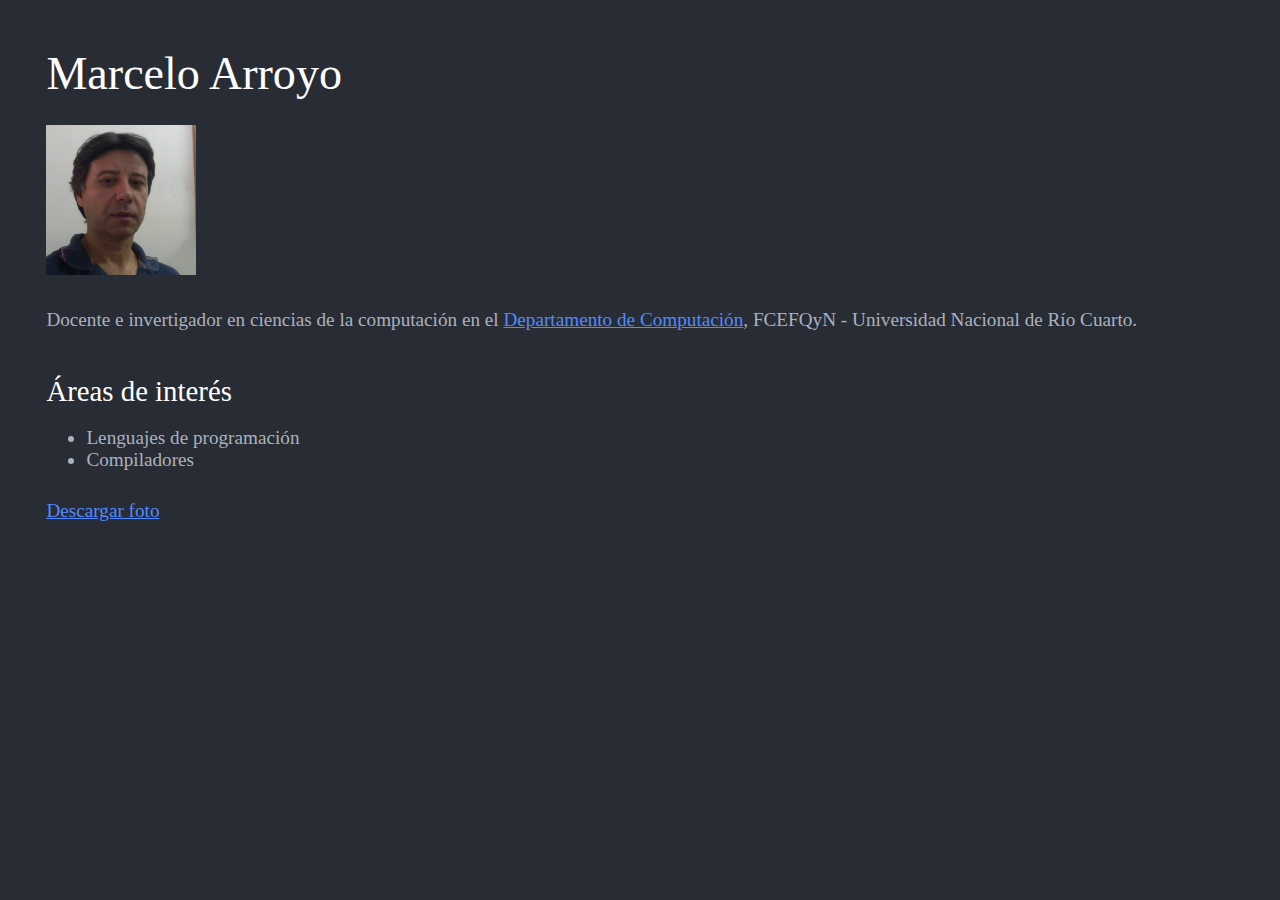
==== commit 8d62b6a0: "testing downloading files" ====
--- a/index.html
+++ b/index.html
@@ -500,11 +500,14 @@
 </style>
   </head>
   <body class='markdown-preview'><h1>Marcelo Arroyo</h1>
-<p><img src="images/yo.jpg" alt="yo"></p>
+<p><img src="images/yo.jpg" alt="yo" width="150px" height="150px"></p>
 <p>Docente e invertigador en ciencias de la computación en el <a href="http://dc.exa.unrc.edu.ar/">Departamento de Computación</a>, FCEFQyN - Universidad Nacional de Río Cuarto.</p>
 <h3>Áreas de interés</h3>
 <ul>
 <li>Lenguajes de programación</li>
 <li>Compiladores</li>
-</ul></body>
+</ul>
+
+<a href="images/yo.jpg">Descargar foto</a>
+</body>
 </html>
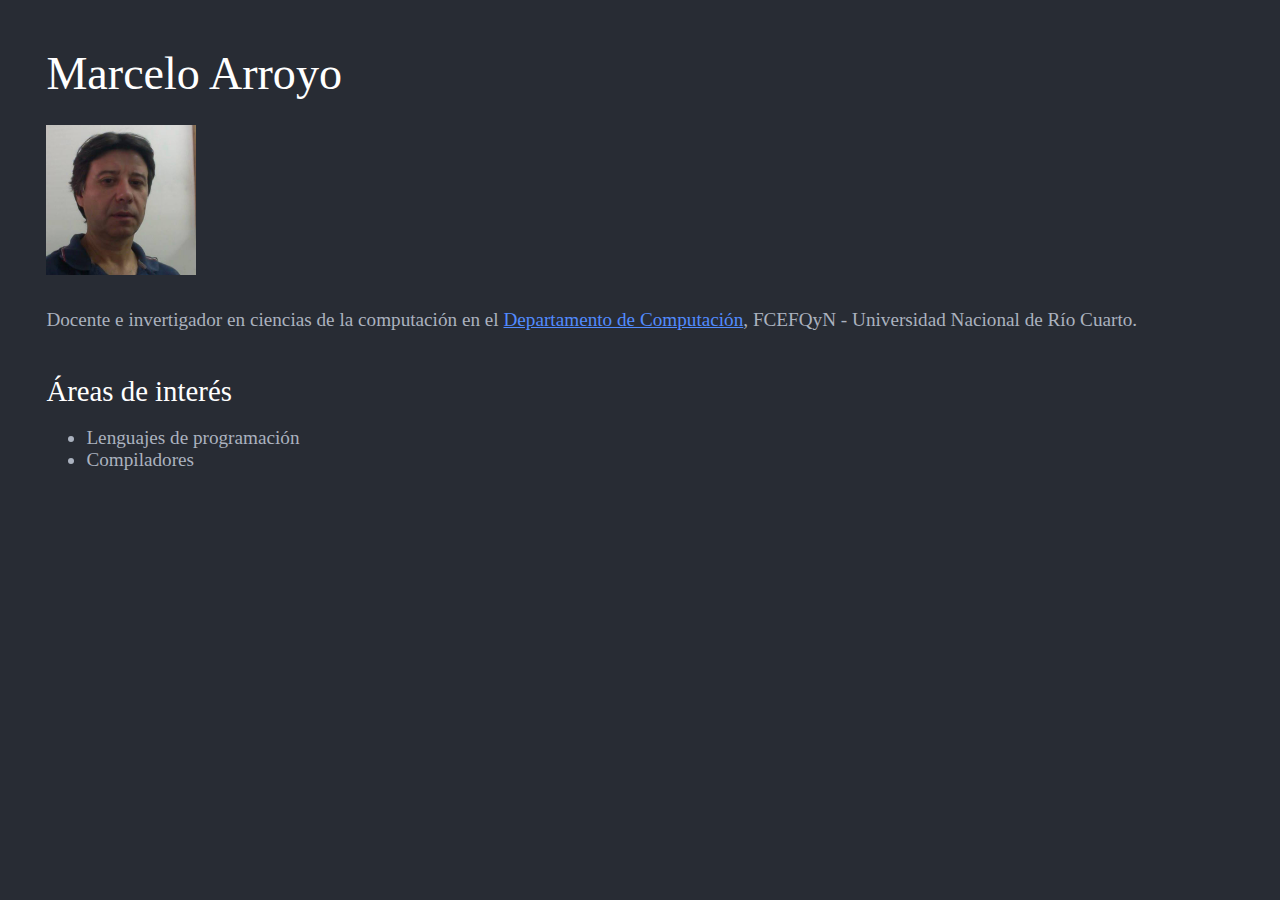
==== commit 974b9a45: "update index.html" ====
--- a/index.html
+++ b/index.html
@@ -508,6 +508,5 @@
 <li>Compiladores</li>
 </ul>
 
-<a href="images/yo.jpg">Descargar foto</a>
 </body>
 </html>
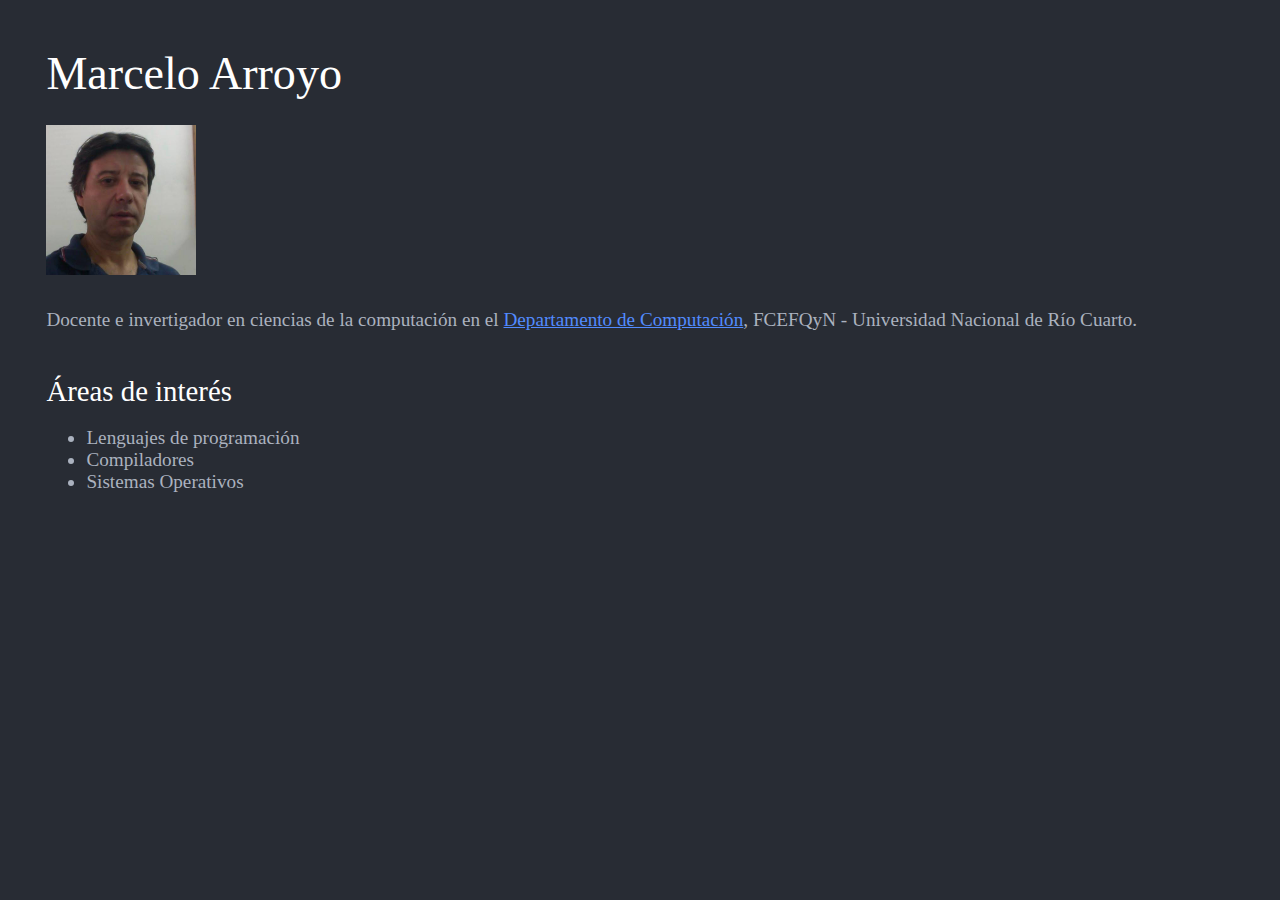
==== commit 47b8f3a2: "Update index.html" ====
--- a/index.html
+++ b/index.html
@@ -504,8 +504,9 @@
 <p>Docente e invertigador en ciencias de la computación en el <a href="http://dc.exa.unrc.edu.ar/">Departamento de Computación</a>, FCEFQyN - Universidad Nacional de Río Cuarto.</p>
 <h3>Áreas de interés</h3>
 <ul>
-<li>Lenguajes de programación</li>
-<li>Compiladores</li>
+  <li>Lenguajes de programación</li>
+  <li>Compiladores</li>
+  <li>Sistemas Operativos</li>
 </ul>
 
 </body>
